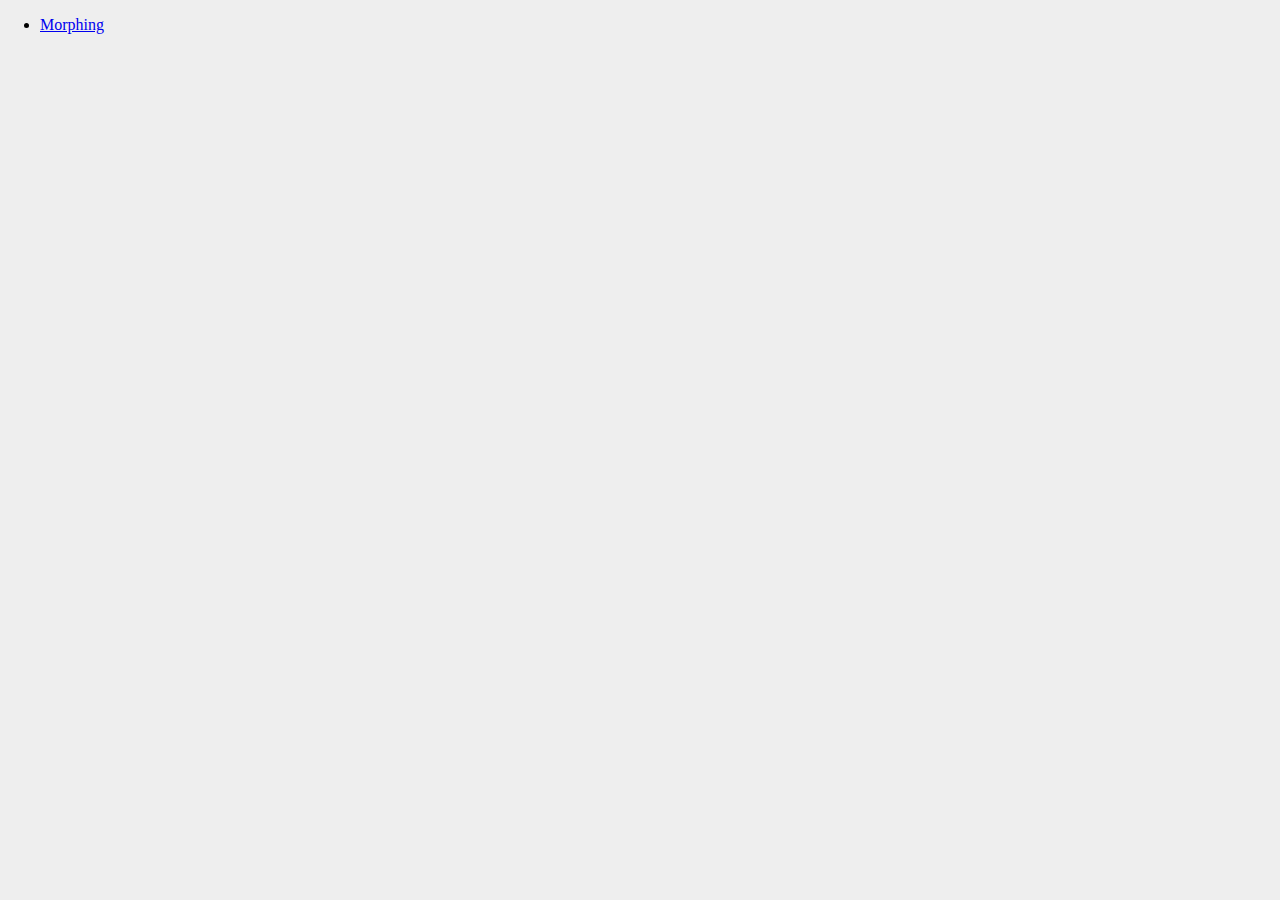
==== index.html @ ccc19c3f "feat: add morphing demo" ====
<!DOCTYPE html>
<html lang="en">
<head>
    <meta charset="UTF-8">
    <meta name="viewport" content="width=device-width, initial-scale=1.0">
    <title>WebGL Effect</title>
    <style>
        body {
            background-color: #eee;
            margin: 0;
            padding: 0;
        }
    </style>
</head>
<body>
    <ul>
        <li>
            <a href="./pages/threejs_morphing.html">Morphing</a>
        </li>
    </ul>
</body>
</html>
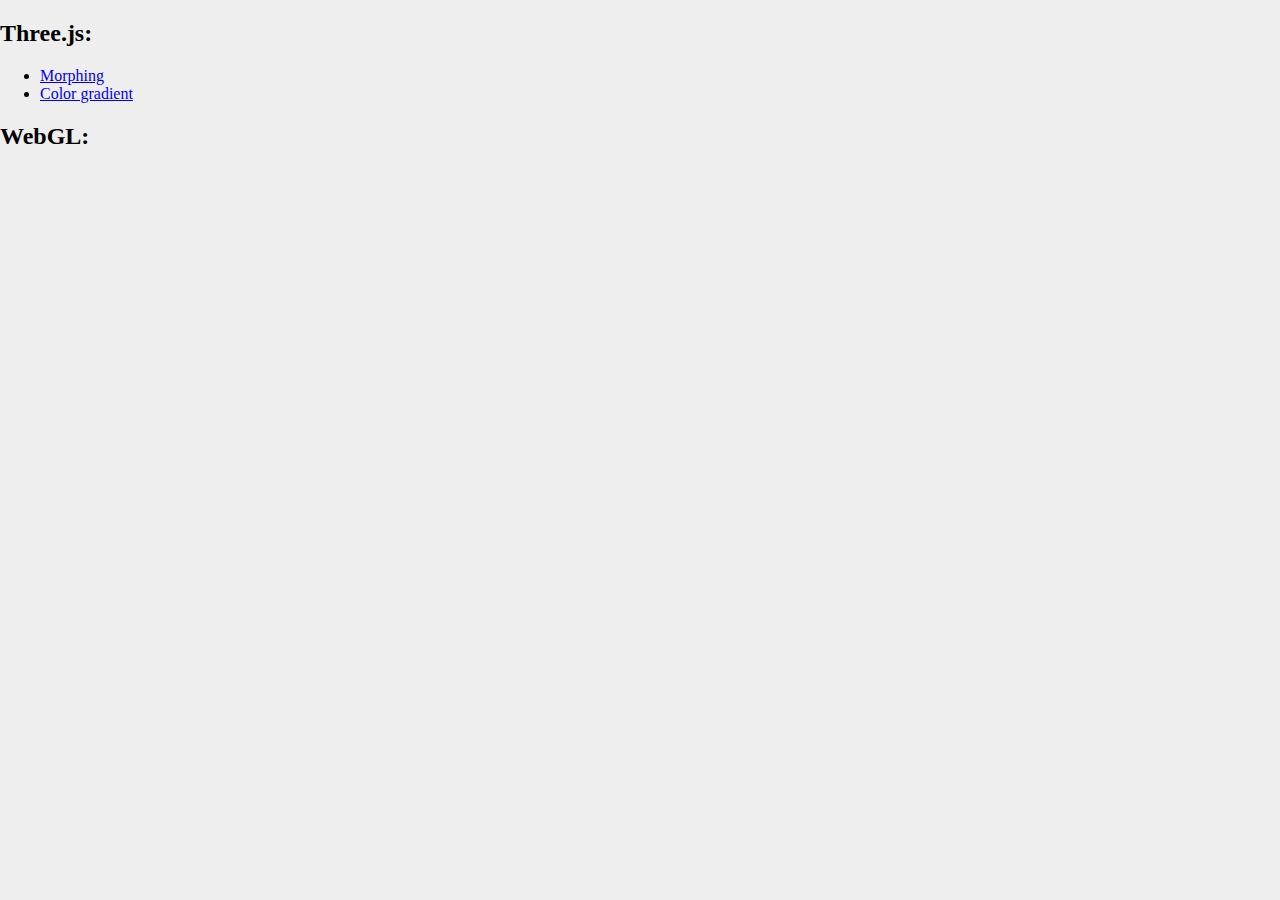
==== commit 9b7f3735: "feat: add color gradient demo(no glsl)" ====
--- a/index.html
+++ b/index.html
@@ -13,10 +13,15 @@
     </style>
 </head>
 <body>
+    <h2>Three.js:</h2>
     <ul>
         <li>
             <a href="./pages/threejs_morphing.html">Morphing</a>
         </li>
+        <li>
+            <a href="./pages/threejs_color_gradient.html">Color gradient</a>
+        </li>
     </ul>
+    <h2>WebGL:</h2>
 </body>
 </html>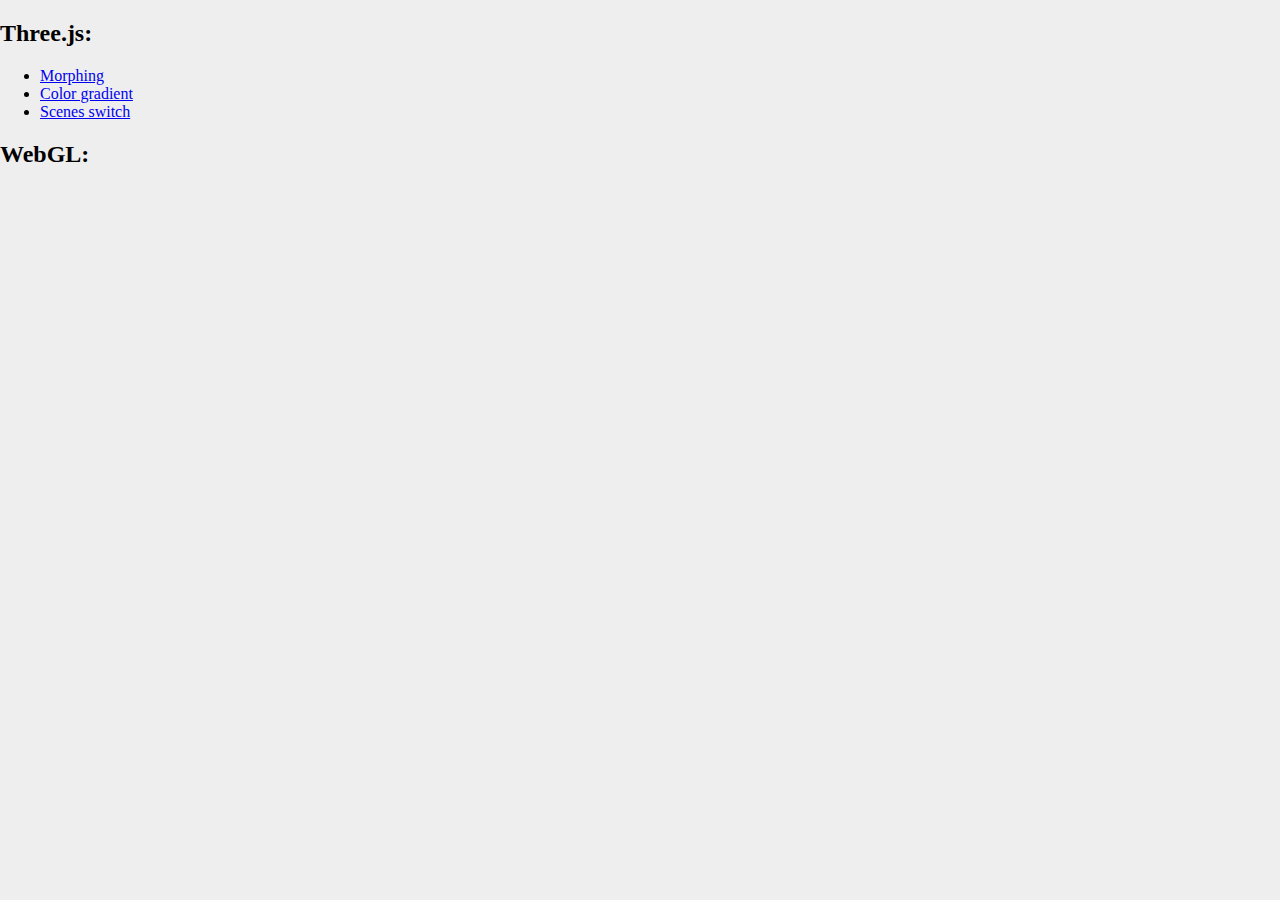
==== commit 7741d6c7: "feat: add three switch demo" ====
--- a/index.html
+++ b/index.html
@@ -21,6 +21,9 @@
         <li>
             <a href="./pages/threejs_color_gradient.html">Color gradient</a>
         </li>
+        <li>
+            <a href="./pages/threejs_scenes_switch.html">Scenes switch</a>
+        </li>
     </ul>
     <h2>WebGL:</h2>
 </body>
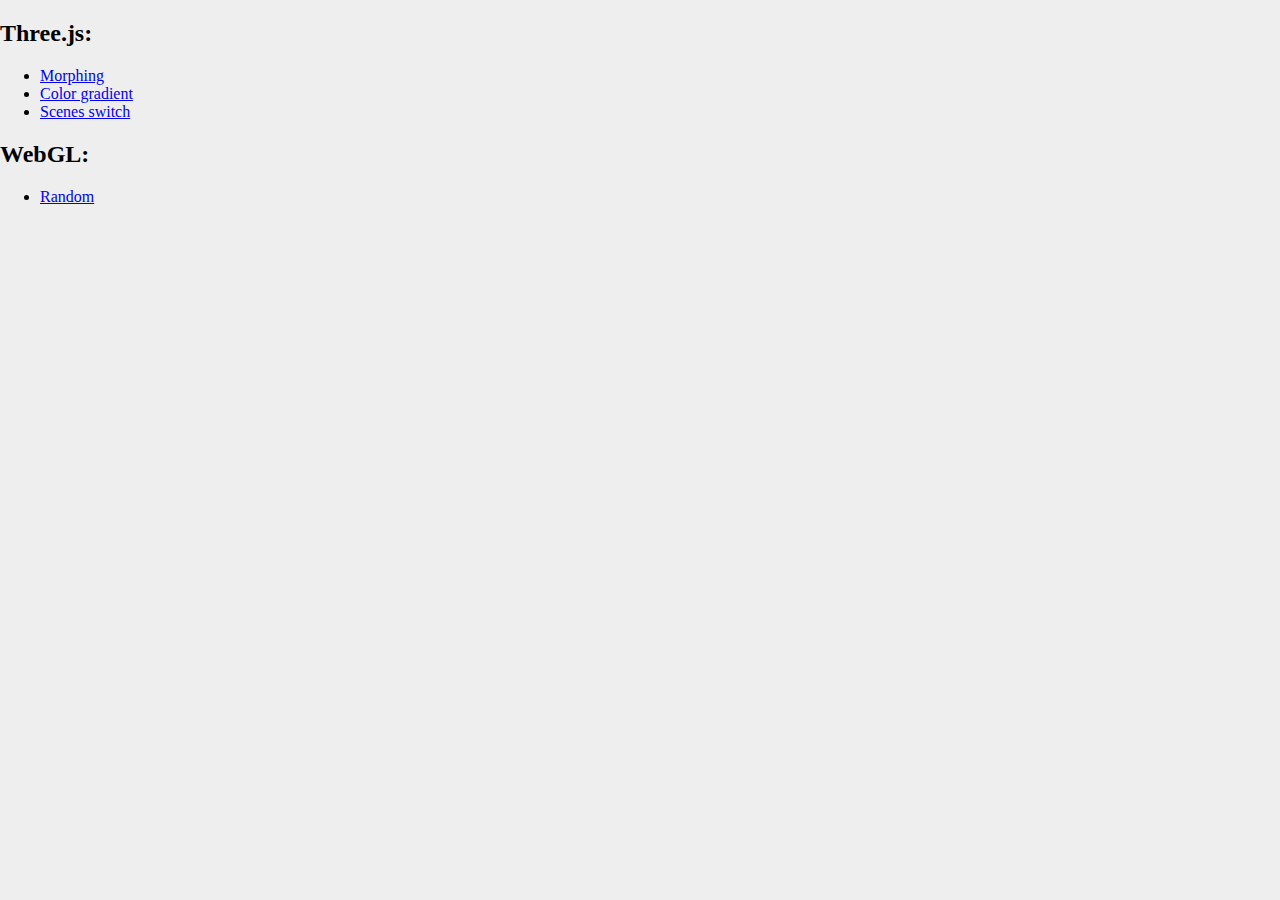
==== commit 0fbea154: "refactor: update" ====
--- a/index.html
+++ b/index.html
@@ -14,17 +14,52 @@
 </head>
 <body>
     <h2>Three.js:</h2>
-    <ul>
-        <li>
-            <a href="./pages/threejs_morphing.html">Morphing</a>
-        </li>
-        <li>
-            <a href="./pages/threejs_color_gradient.html">Color gradient</a>
-        </li>
-        <li>
-            <a href="./pages/threejs_scenes_switch.html">Scenes switch</a>
-        </li>
-    </ul>
+    <ul id="three_ul"></ul>
     <h2>WebGL:</h2>
+    <ul id="webgl_ul"></ul>
+    <script>
+        window.onload = function() {
+            const threeList = [
+                {
+                    name: 'Morphing',
+                    link: './pages/threejs_morphing.html',
+                },
+                {
+                    name: 'Color gradient',
+                    link: './pages/threejs_color_gradient.html',
+                },
+                {
+                    name: 'Scenes switch',
+                    link: './pages/threejs_scenes_switch.html',
+                },
+            ];
+
+            const webglList = [
+                {
+                    name: 'Random',
+                    link: './pages/webgl_random.html',
+                },
+            ];
+
+            const threeUl = document.getElementById('three_ul');
+            const webglUl = document.getElementById('webgl_ul');
+
+            let threeString = '';
+            let webglString = '';
+
+            for(let i = 0; i < threeList.length; i++) {
+                const { name, link } = threeList[i];
+                threeString += `<li><a href='${link}'>${name}</a></li>`
+            }
+
+            for(let i = 0; i < webglList.length; i++) {
+                const { name, link } = webglList[i];
+                webglString += `<li><a href='${link}'>${name}</a></li>`
+            }
+
+            threeUl.innerHTML = threeString;
+            webglUl.innerHTML = webglString;
+        }
+    </script>
 </body>
 </html>